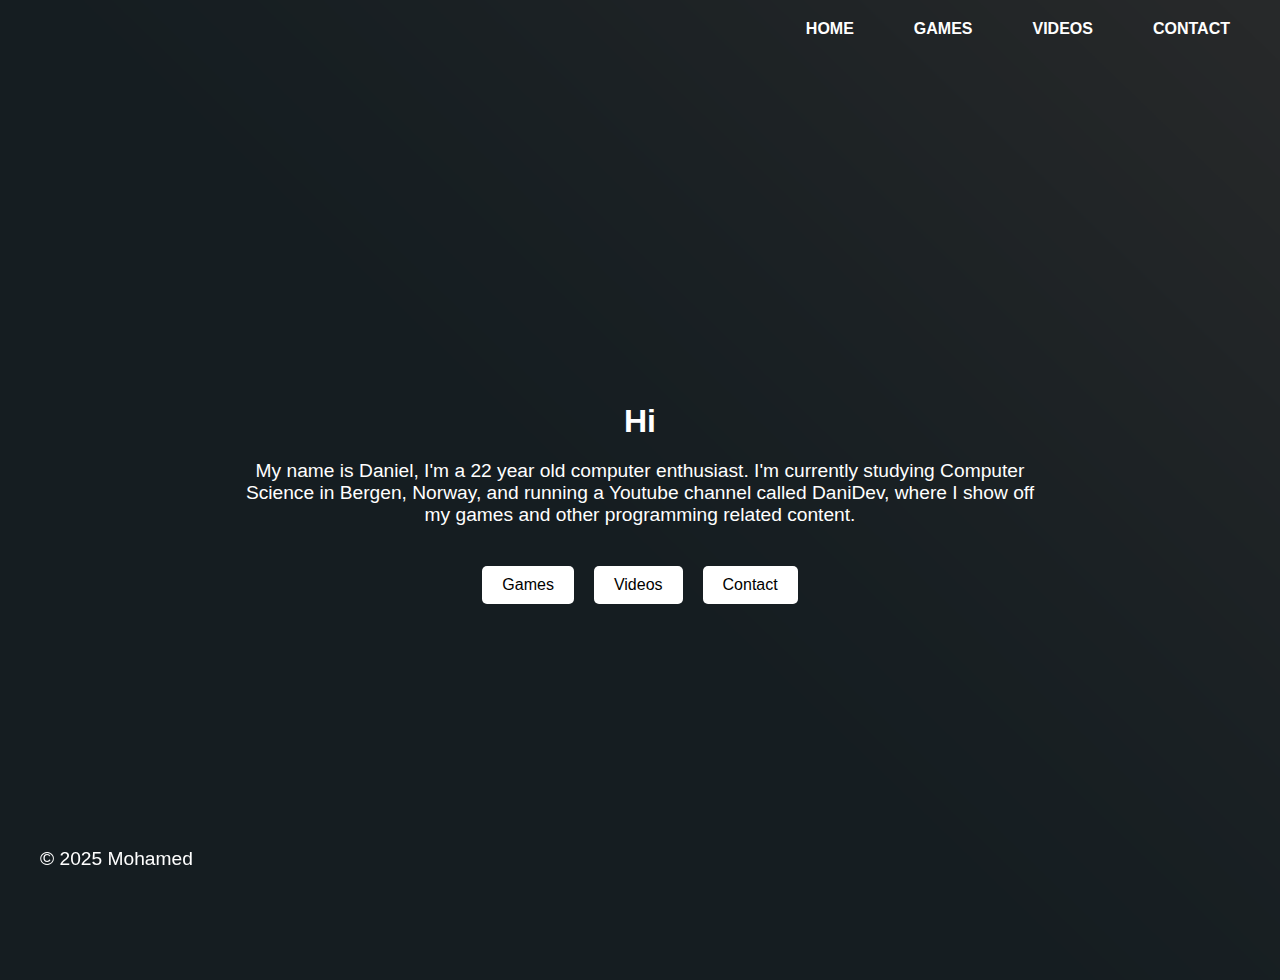
==== about.html @ 3506e312 "Add files via upload" ====
<!DOCTYPE html>
<html lang="en">
<head>
    <meta charset="UTF-8">
    <meta name="viewport" content="width=device-width, initial-scale=1.0">
    <title>My Website</title>
    <link rel="stylesheet" href="styles.css">
</head>
<body>
    <header>
        <nav>
            <ul>
                <li><a href="index.html">HOME</a></li>
                <li><a href="games.html">GAMES</a></li>
                <li><a href="videos.html">VIDEOS</a></li>
                <li><a href="contact.html">CONTACT</a></li>
            </ul>
        </nav>
            <section id="new-page" class="new-page-section">
        <div class="new-page-content">
            <h2>Hi</h2>
            <p>My name is Daniel, I'm a 22 year old computer enthusiast.
        I'm currently studying Computer Science in Bergen, Norway,
        and running a Youtube channel called DaniDev, where I show
        off my games and other programming related content.</p>

            <div class="buttons-container">
                <a href="games.html" class="btn">Games</a>
                <a href="videos.html" class="btn">Videos</a>
                <a href="contact.html" class="btn">Contact</a>
            </div>
        </div>
    </section>
    </header>


    <footer>
        Gamer Gaming Abo Flah
    </footer>

    <!-- Fixed copyright -->
    <div class="fixed-copyright">
        © 2025 Mohamed
    </div>

    <script src="script.js"></script>
</body>
</html>
---- styles.css ----
html {
    scroll-behavior: smooth;
}

body {
    background: #151D21;
    color: white;
    font-family: Helvetica Neue, Helvetica, Arial, sans-serif;
    margin: 0;
    padding: 0;
    display: flex;
    flex-direction: column;
    min-height: 100vh;
    scroll-behavior: smooth; /* Smooth scrolling */
}

header {
    background-color: black;
    padding: 0;
    background-image: url('images/tt.png');
    background-position: center;
    background-size: cover;
    height: 100vh; /* Full screen */
    text-align: center;
    position: relative;
}

/* Navigation and header content */
nav ul {
    display: flex;
    justify-content: flex-end; /* Align nav items to the right */
    padding: 0;
    list-style: none;
    margin: 0;
    position: absolute;
    top: 20px; /* Move nav to the top */
    right: 20px; /* Align nav to the right */
}

nav li {
    display: inline-block;
    margin: 0 15px; /* Add spacing between nav items */
}

nav a {
    color: white;
    text-decoration: none;
    text-transform: uppercase;
    font-weight: bold;
    padding: 10px 15px; /* Add padding for button effect */
    border-radius: 5px; /* Rounded corners for buttons */
    transition: all 0.3s ease; /* Smooth hover effect */
    transition: 0.7s ease;
}

nav a:hover {
    background-color: white;
    color: black;
}

.site-title {
    position: absolute;

    position: fixed;
    bottom: 10px; /* Keep it at the bottom */
    left: 10px; /* Keep it on the left */
    
    top: 1px; /* Distance from the top */
    left: 20px; /* Distance from the left */
    color: white;
    font-size: 2rem;
    font-weight: bold;
}

.header-content {
    position: absolute;
    top: 50%; /* Center vertically */
    left: 50%; /* Center horizontally */
    transform: translate(-50%, -50%); /* Adjust position to be perfectly centered */
    color: white;
    text-align: center;
}

.header-content h1 {
    font-size: 3rem;
    margin-bottom: 40px; /* Increased margin to add more space */
}

.learn-more-btn {
    color: white;
    text-decoration: none;
    text-transform: uppercase;
    font-weight: bold;
    padding: 10px 15px; /* Add padding for button effect */
    border-radius: 5px; /* Rounded corners for buttons */
    transition: all 0.10s ease; /* Smooth hover effect */
    transition: 0.7s ease;
}

.learn-more-btn:hover {
    background-color: rgb(255, 255, 255);
    color: black;
}

/* Fixed copyright */
.fixed-copyright {
    position: fixed;
    bottom: 20px; /* Keep it at the bottom */
    left: 20px; /* Keep it on the left */
    color: white;
    font-size: 1.2rem;
    z-index: 1000; /* Make sure it stays on top */
    padding: 10px 20px;
    border-radius: 5px;
}

/* Learn More section */
.learn-more-section {
    background: white;
    color: black;
    padding: 20px;
    text-align: center;
    display: none; /* Initially hidden */
}

/* New page section (appears after scrolling) */
.new-page-section {
    display: none; /* Initially hidden */
    background-image: url('images/tt.png'); /* Same background image as the header */
    background-position: center;
    background-size: cover;
    color: white;
    text-align: center;
    padding: 40px 20px;
    height: 100vh; /* Full screen */
    display: flex;
    justify-content: center;
    align-items: center;
}

/* Content in the middle of the new page */
.new-page-content {
    text-align: center;
    max-width: 800px;
    margin: 0 auto;
}

.new-page-content h2 {
    font-size: 2rem;
    margin-bottom: 20px;
}

.new-page-content p {
    font-size: 1.2rem;
    margin-bottom: 40px;
}

/* Buttons in the new page */
.buttons-container {
    display: flex;
    justify-content: center;
    gap: 20px;
}

.btn {
    padding: 10px 20px;
    background-color: white;
    color: black;
    text-decoration: none;
    border-radius: 5px;
    font-size: 1rem;
    transition: all 0.3s ease;
}

.btn:hover {
    background-color: #ccc;
}

footer {
    background: #151D21;
    color: gray;
    font-size: 20px;
    text-align: right;
    padding: 20px 20px;
    margin-top: auto;
}

/* Move Contact Information to the middle of the screen */
.header-contact-info {
    position: absolute;
    top: 50%; /* Center vertically */
    left: 50%; /* Center horizontally */
    transform: translate(-50%, -50%); /* Adjust position to be perfectly centered */
    color: white;
    text-align: center;
    max-width: 80%;
    font-size: 1.2rem;
    font-family: 'Roboto Thin';
    line-height: 36px;
    text-align: left;
    display: inline-flex;
    flex-direction: column;
    align-items: center;
    margin: 50px;
}

/* Mobile styles */
@media screen and (max-width: 1140px) {
    section div {
        font-family: 'Roboto Thin';
        font-size: 24px;
        line-height: 36px;
        text-align: left;
        display: inline-flex;
        flex-direction: column;
        align-items: center;
        margin: 50px;
    }

    .header-contact-info {
        font-size: 1.1rem;
        max-width: 90%;
    }


}
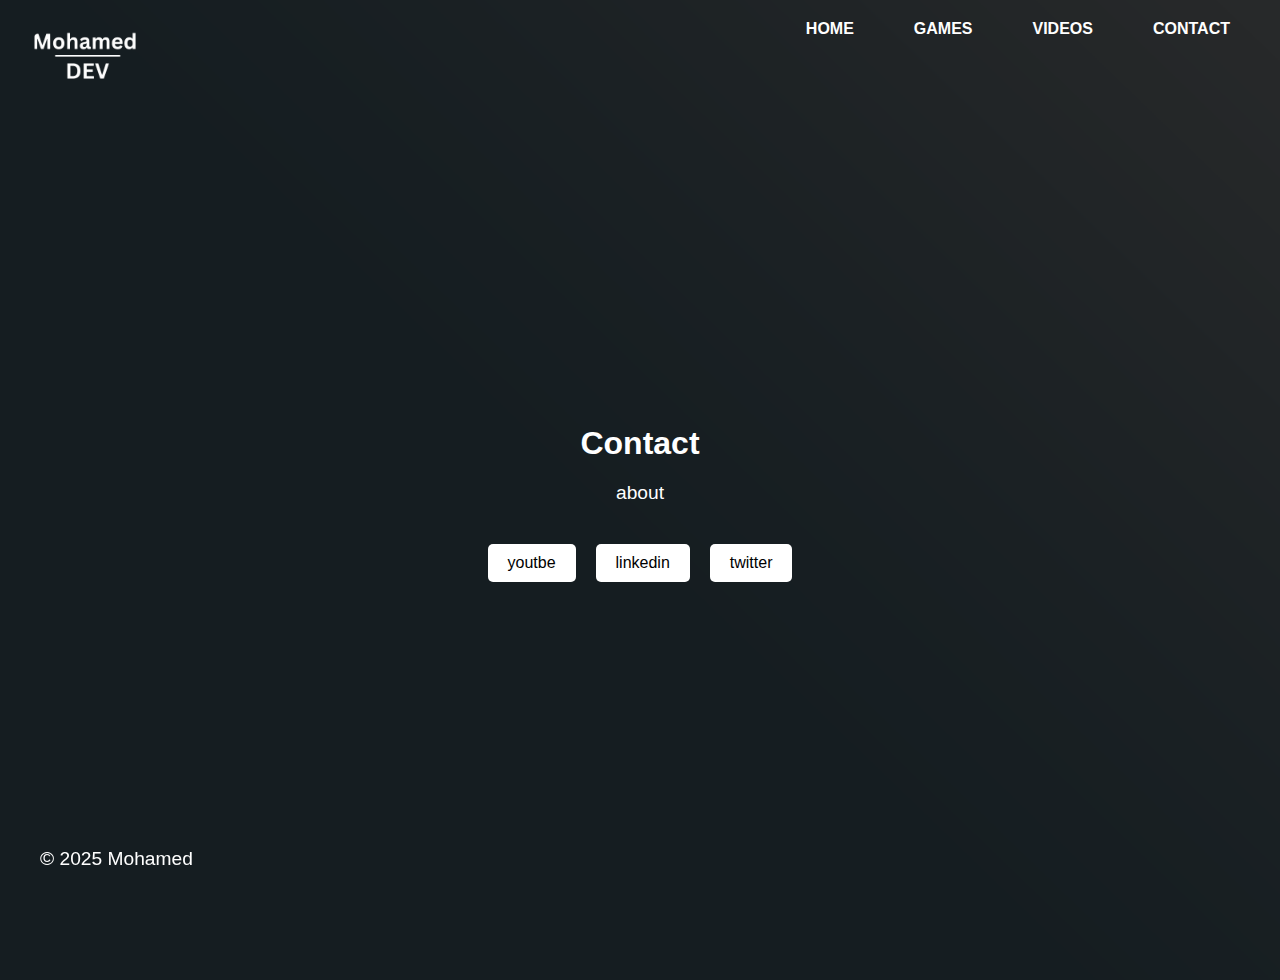
==== commit a3be7e9b: "Add files via upload" ====
--- a/about.html
+++ b/about.html
@@ -8,6 +8,12 @@
 </head>
 <body>
     <header>
+ <div class="site-title">
+
+    <img src="images/logo.png" alt="Logo" style="width: 200px; height: auto;">
+
+ </div>
+
         <nav>
             <ul>
                 <li><a href="index.html">HOME</a></li>
@@ -18,27 +24,18 @@
         </nav>
             <section id="new-page" class="new-page-section">
         <div class="new-page-content">
-            <h2>Hi</h2>
-            <p>My name is Daniel, I'm a 22 year old computer enthusiast.
-        I'm currently studying Computer Science in Bergen, Norway,
-        and running a Youtube channel called DaniDev, where I show
-        off my games and other programming related content.</p>
-
+            <h2>Contact</h2>
+            <p>about</p>
             <div class="buttons-container">
-                <a href="games.html" class="btn">Games</a>
-                <a href="videos.html" class="btn">Videos</a>
-                <a href="contact.html" class="btn">Contact</a>
+                <a href="games.html" class="btn">youtbe</a>
+                <a href="videos.html" class="btn">linkedin</a>
+                <a href="contact.html" class="btn">twitter</a>
             </div>
         </div>
     </section>
     </header>
 
 
-    <footer>
-        Gamer Gaming Abo Flah
-    </footer>
-
-    <!-- Fixed copyright -->
     <div class="fixed-copyright">
         © 2025 Mohamed
     </div>
--- a/styles.css
+++ b/styles.css
@@ -59,18 +59,15 @@
 }
 
 .site-title {
-    position: absolute;
-
-    position: fixed;
-    bottom: 10px; /* Keep it at the bottom */
-    left: 10px; /* Keep it on the left */
-    
-    top: 1px; /* Distance from the top */
-    left: 20px; /* Distance from the left */
+    position: absolute; /* Prevents it from moving while scrolling */
+    top: -45px; /* Move slightly down */
+    left: -10px; /* Move further to the right */
     color: white;
     font-size: 2rem;
     font-weight: bold;
 }
+
+
 
 .header-content {
     position: absolute;
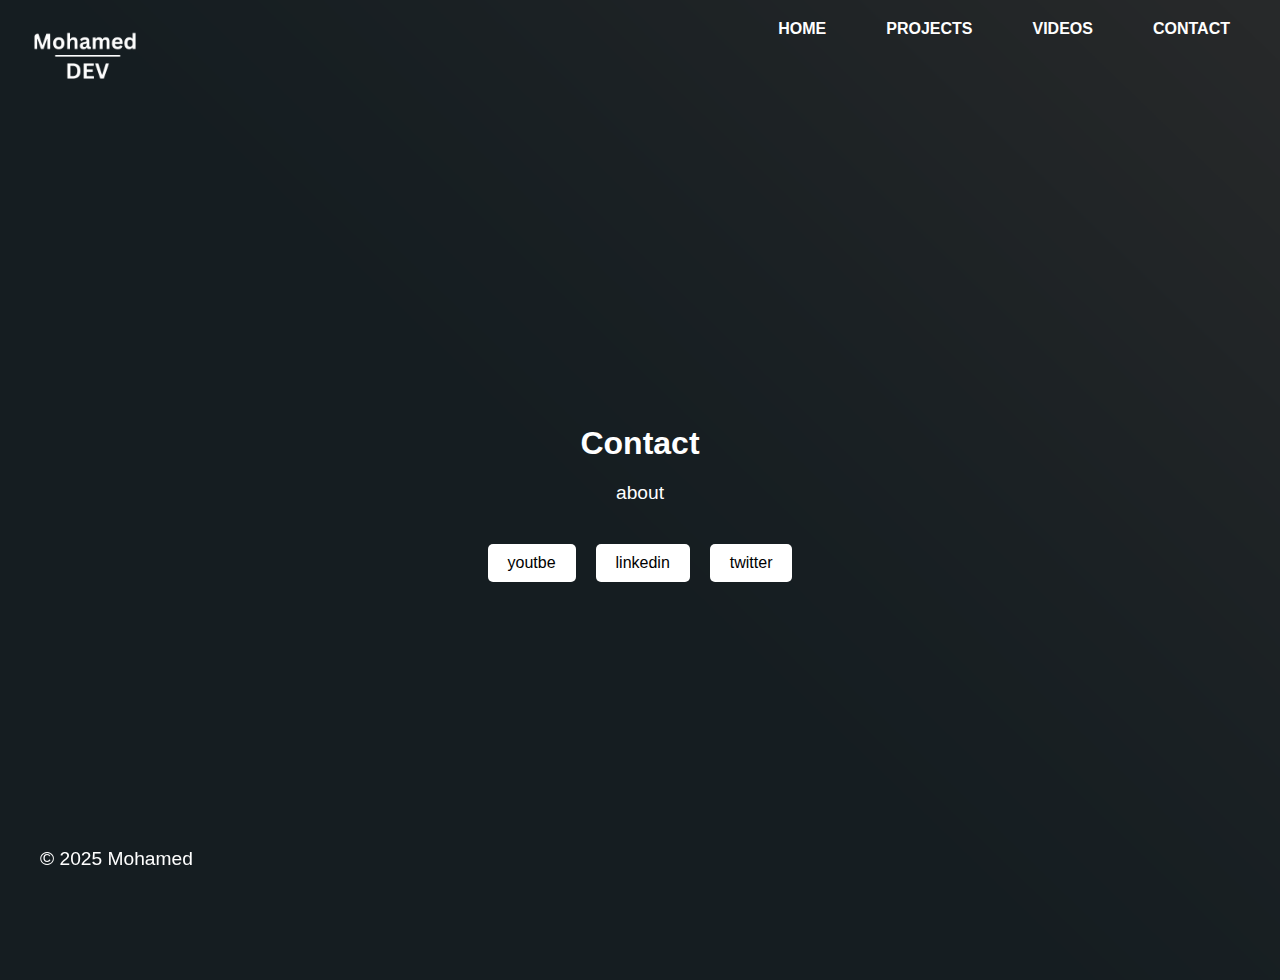
==== commit 7035d554: "Update about.html" ====
--- a/about.html
+++ b/about.html
@@ -17,7 +17,7 @@
         <nav>
             <ul>
                 <li><a href="index.html">HOME</a></li>
-                <li><a href="games.html">GAMES</a></li>
+                <li><a href="games.html">Projects</a></li>
                 <li><a href="videos.html">VIDEOS</a></li>
                 <li><a href="contact.html">CONTACT</a></li>
             </ul>
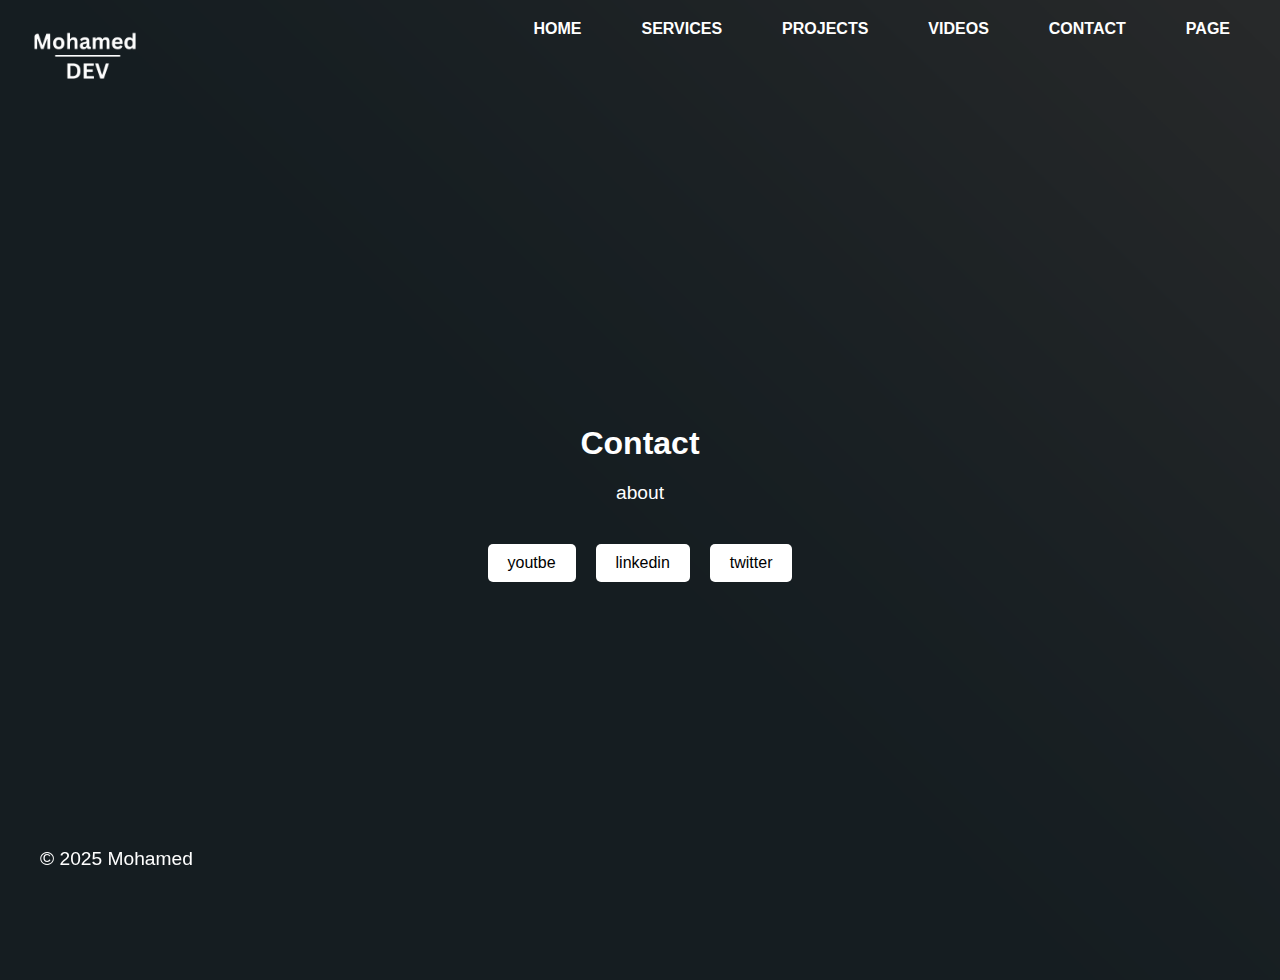
==== commit 84a04009: "Update about.html" ====
--- a/about.html
+++ b/about.html
@@ -17,9 +17,11 @@
         <nav>
             <ul>
                 <li><a href="index.html">HOME</a></li>
+                <li><a href="services.html">services</a></li>
                 <li><a href="games.html">Projects</a></li>
                 <li><a href="videos.html">VIDEOS</a></li>
                 <li><a href="contact.html">CONTACT</a></li>
+                <li><a href="locations.html">Page</a></li>
             </ul>
         </nav>
             <section id="new-page" class="new-page-section">
